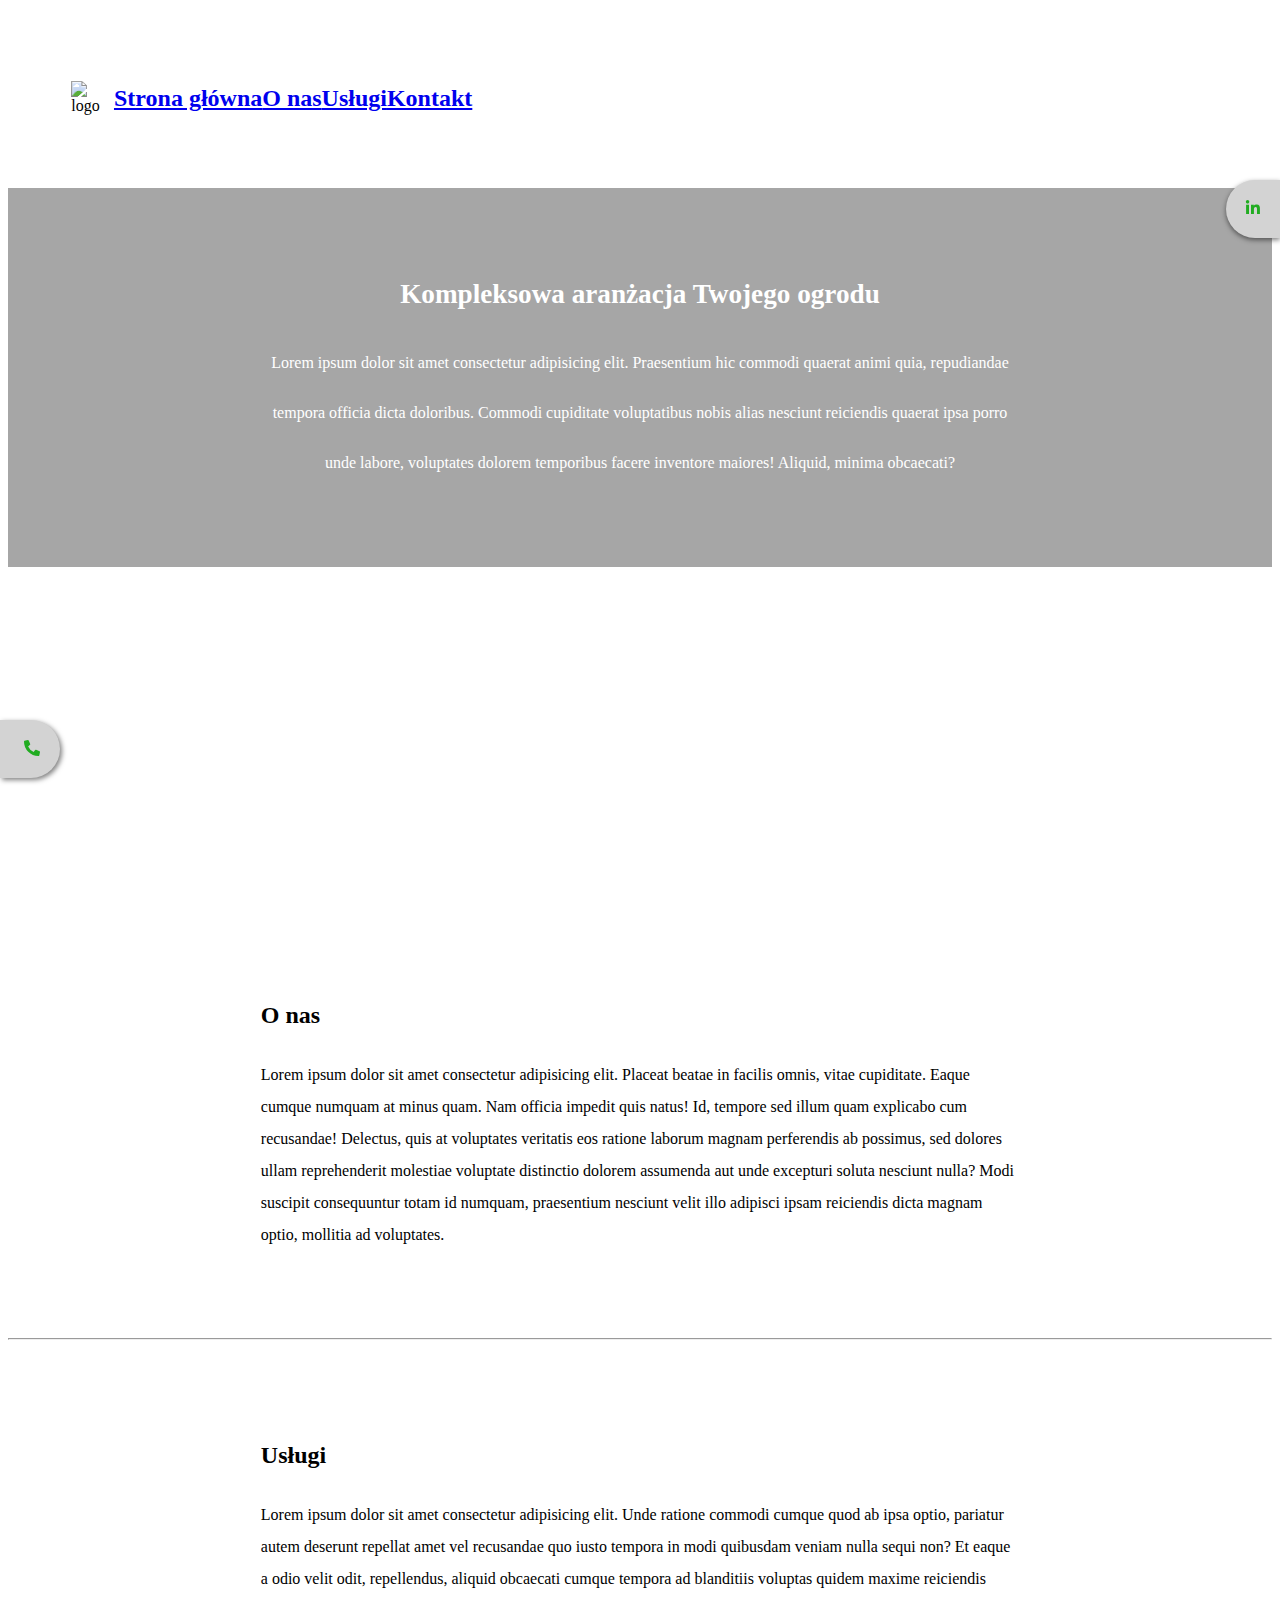
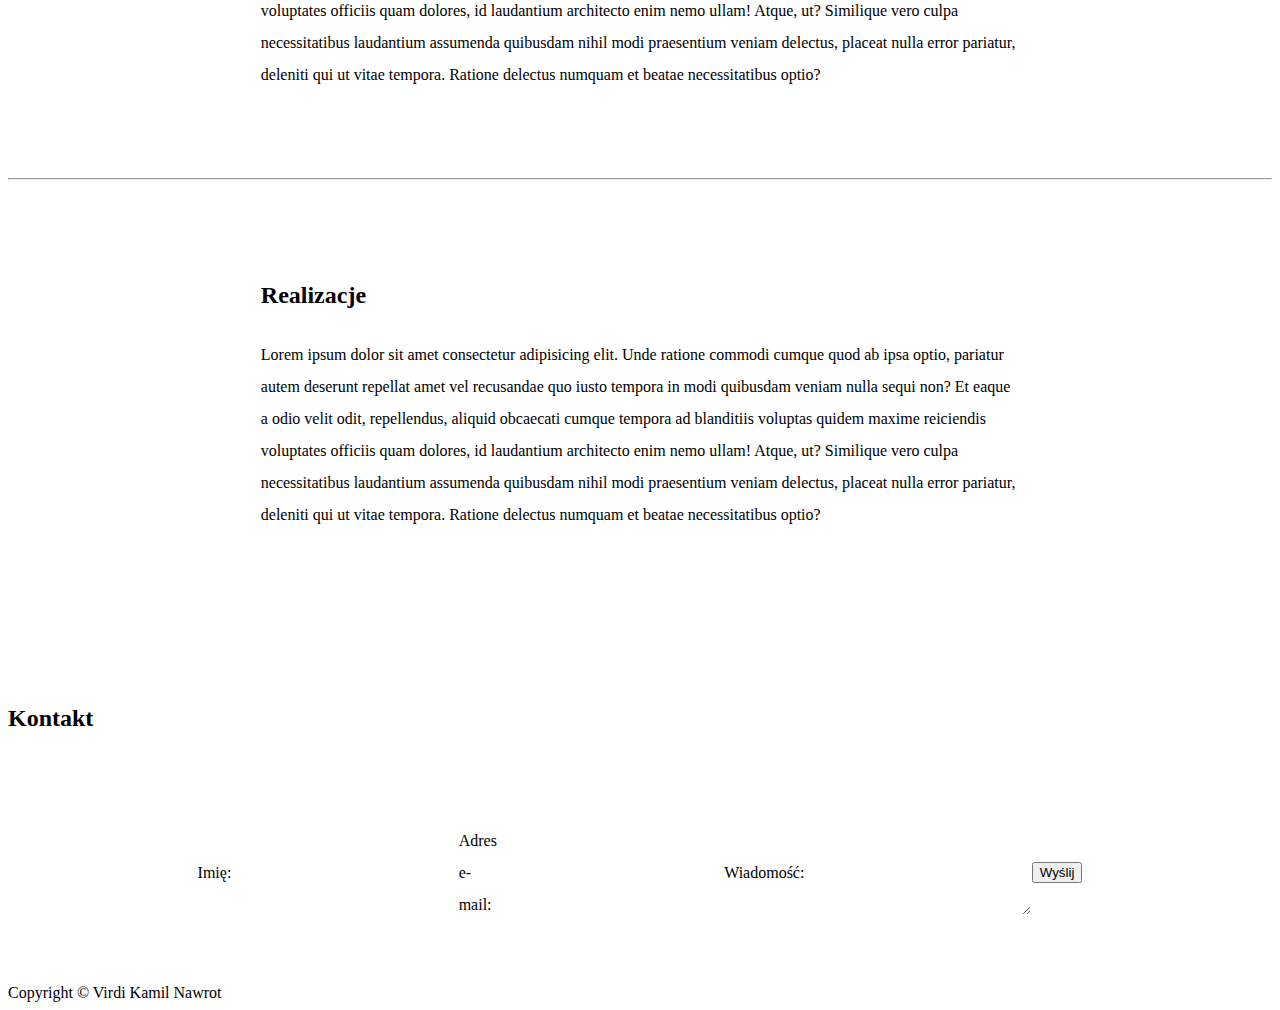
==== ogrody-kamyk-dark/index.html @ e6b31b4a "save before add video bg" ====
<!DOCTYPE html>
<html lang="pl">

<head>
    <meta charset="UTF-8">
    <meta http-equiv="X-UA-Compatible" content="IE=edge">
    <meta name="viewport" content="width=device-width, initial-scale=1.0">
    <title>Virdi - Pięlęgnacja ogrodów</title>
    <link rel="icon" type="image/png" href="../img/logo.png" />
    <link rel="stylesheet" href="css/media-queries.css">
    <link rel="stylesheet" href="css/style.css">
    <!-- font awesome -->
    <link rel="stylesheet" href="https://use.fontawesome.com/releases/v5.0.7/css/all.css">
    <script src="https://kit.fontawesome.com/d460caf781.js" crossorigin="anonymous"></script>
    <!--google fonts-->
    <link rel="preconnect" href="https://fonts.gstatic.com">
    <link
        href="https://fonts.googleapis.com/css2?family=Open+Sans+Condensed:wght@300&family=Quicksand:wght@300&display=swap"
        rel="stylesheet">
</head>

<body>
    <div class='fixed'>
        <span>602 000 000</span>
        <i class="fas fa-phone-alt"></i>
    </div>

    <div class='fixed-2'>
        <i class="fab fa-linkedin-in"></i>
        <div class="profile">
            <img src='img/kamyk.jpg' alt='zdjęcie profilowe' />
            <a href='https://www.linkedin.com/in/kamil-nawrot-2b527a208'>Kamil Nawrot</a>
            <p>Lorem ipsum dolor sit amet consectetur, adipisicing elit. Illo, molestias doloremque deleniti
                reprehenderit iste aut. Rerum commodi quidem atque quibusdam.</p>
        </div>
    </div>

    <div class='header-container'>
        <!-- <video autoplay muted loop id="myVideo">
            <source src="video/bg-mov.mov" type="video/mp4">
        </video> -->

        <nav class='main-nav'>
            <div class='main-nav-holder'>
                <img class='logo' src='./img/logo.png' alt='logo'>

                <div class='mobile-hamburger'>
                    <i class='fas fa-bars'></i>
                </div>

                <div class='mobile-holder'>
                    <div class='mobile-items'>
                        <a href='#'>Strona główna</a>
                        <a href='#about'>O nas</a>
                        <a href='#services'>Usługi</a>
                        <a href='#contact'>Kontakt</a>
                    </div>
                </div>
            </div>
        </nav>
        <header>
            <img id='slider' src='./img/header-img1.jpeg' />
            <div class='welcome-message'>
                <img class='logo-in-startup' src='./img/logo.png' alt='logo'>
                <div class='container'>
                    <div class='box'>
                        <h1 class='h1-mobile'>Przywróć zieleń w swoim ogrodzie</h1>

                        <div class="btn btn-one">
                            <h1>Kompleksowa aranżacja Twojego ogrodu</h1>
                            <!-- <span>SPRAWDŹ NASZĄ OFERTĘ</span> -->
                            <p>Lorem ipsum dolor sit amet consectetur adipisicing elit. Praesentium hic commodi quaerat
                                animi quia, repudiandae tempora officia dicta doloribus. Commodi cupiditate voluptatibus
                                nobis alias nesciunt reiciendis quaerat ipsa porro unde labore, voluptates dolorem
                                temporibus facere inventore maiores! Aliquid, minima obcaecati?</p>
                        </div>
                    </div>
                </div>
            </div>

            <div class="wrapper">
                <div class="triangle-down">
                    <div></div>
                </div>
            </div>
        </header>
    </div>

    <section id='about'>
        <h2>O nas</h2>
        <p>Lorem ipsum dolor sit amet consectetur adipisicing elit. Placeat beatae in facilis omnis, vitae cupiditate.
            Eaque cumque numquam at minus quam. Nam officia impedit quis natus! Id, tempore sed illum quam explicabo cum
            recusandae! Delectus, quis at voluptates veritatis eos ratione laborum magnam perferendis ab possimus, sed
            dolores ullam reprehenderit molestiae voluptate distinctio dolorem assumenda aut unde excepturi soluta
            nesciunt nulla? Modi suscipit consequuntur totam id numquam, praesentium nesciunt velit illo adipisci ipsam
            reiciendis dicta magnam optio, mollitia ad voluptates.
        </p>
    </section>
    <hr>
    <section id='services'>
        <h2>Usługi</h2>
        <p>Lorem ipsum dolor sit amet consectetur adipisicing elit. Unde ratione commodi cumque quod ab ipsa optio,
            pariatur autem deserunt repellat amet vel recusandae quo iusto tempora in modi quibusdam veniam nulla sequi
            non? Et eaque a odio velit odit, repellendus, aliquid obcaecati cumque tempora ad blanditiis voluptas quidem
            maxime reiciendis voluptates officiis quam dolores, id laudantium architecto enim nemo ullam! Atque, ut?
            Similique vero culpa necessitatibus laudantium assumenda quibusdam nihil modi praesentium veniam delectus,
            placeat nulla error pariatur, deleniti qui ut vitae tempora. Ratione delectus numquam et beatae
            necessitatibus optio?</p>
    </section>
    <hr>
    <section id='projects'>
        <h2>Realizacje</h2>
        <p>Lorem ipsum dolor sit amet consectetur adipisicing elit. Unde ratione commodi cumque quod ab ipsa optio,
            pariatur autem deserunt repellat amet vel recusandae quo iusto tempora in modi quibusdam veniam nulla sequi
            non? Et eaque a odio velit odit, repellendus, aliquid obcaecati cumque tempora ad blanditiis voluptas quidem
            maxime reiciendis voluptates officiis quam dolores, id laudantium architecto enim nemo ullam! Atque, ut?
            Similique vero culpa necessitatibus laudantium assumenda quibusdam nihil modi praesentium veniam delectus,
            placeat nulla error pariatur, deleniti qui ut vitae tempora. Ratione delectus numquam et beatae
            necessitatibus optio?</p>
    </section>

    <section id='contact'>
        <div class="wrapper">
            <div class="triangle-down">
                <div></div>
            </div>
        </div>

        <h2>Kontakt</h2>

        <div class='contact-form'>
            <form id='contact-form' action="https://formspree.io/f/xleaejbe" method="POST">
                <label for='name'>Imię:</label>
                <input type='text' id='name' name='name' required />
                <label for='mail'>Adres e-mail:</label>
                <input type='text' id='mail' name='_replyto' pattern="[a-z0-9._%+-]+@[a-z0-9.-]+\.[a-z]{2,}$"
                    required />
                <label for='message'>Wiadomość:</label>
                <textarea id='message' name='message' rows='5' cols='20' required></textarea>
                <input id='submit-button' type='submit' value='Wyślij' />
            </form>
        </div>
    </section>
    <footer>
        <span>Copyright &#169; Virdi Kamil Nawrot</span>
    </footer>
    <script src="js/script.js"></script>
</body>

</html>
---- ogrody-kamyk-dark/css/media-queries.css ----
@media only screen and (min-width: 768px) {

    body .fixed, body .fixed-2 {
        display: block;
        position: fixed;
        background-color: lightgray;
        z-index: 999;
        padding: 20px;
    }

    .fixed {
        left: 0;
        top: 80%;
        border-radius: 0 30px 30px 0;
        box-shadow: 2px 2px 5px rgba(0, 0, 0, 0.5);
    }

    .fixed-2 {
        right: 0;
        top: 20%;
        border-radius: 30px 0px 0 30px;
        box-shadow: 0 2px 5px 0 rgba(0, 0, 0, 0.5);
    }

    .fixed span {
        font-size: 0;
        font-weight: bold;
        transition: .3s all ease;
    }

    .fixed-2 .profile {
        width: 0;
        height: 0;
        transform: scale(0);
        transition: .3s all ease;
        visibility: hidden;
    }

    .fixed-2 .profile img {
        width: 0;
    }

    .fixed i, .fixed-2 i {
        transition: .3s all ease;
        color: rgb(33, 172, 33);
    }

    .fixed:hover span {
        font-size: 1em;
    }

    .fixed-2:hover {
        border-radius: 0;
        background-color: #fff;
    }

    .fixed-2:hover .profile {
        width: 250px;
        height: 400px;
        display: flex;
        flex-direction: column;
        align-items: center;
        transform: scale(1);
        visibility: visible;
    }

    .fixed-2:hover .profile img {
        width: 250px;
    }

    .fixed:hover i, .fixed-2:hover i {
        font-size: 0;
    }

    .fixed-2:hover .profile a {
        text-decoration: none;
        text-transform: uppercase;
        text-align: center;
        color: black;
        font-weight: bold;
    }

    .main-nav {
        height: 20vh;
    }

    .main-nav-holder {
        height: 100%;
        padding: 0 5%;
        display: flex;
        justify-content: space-evenly;
        align-items: center;
        flex-direction: row;
        flex-wrap: nowrap;
        background-color: rgba(255,255,255,0.8);
    }

    .main-nav .main-nav-holder .logo {
        animation-name: heartBeat;
        animation-delay: 1s;
        animation-duration: 4s;
        /* animation-iteration-count: infinite; */
        animation-timing-function: ease-in-out;
    }

    .mobile-hamburger {
        display: none;
    }

    .main-nav .mobile-holder {
        display: flex;
        height: auto;
        width: 100%;
    }

    .main-nav .mobile-holder .mobile-items {
        display: flex;
        width: 100%;
        font-weight: bolder;
        font-size: 1.5em;
    }

    .main-nav .mobile-holder .mobile-items a:hover {
        transform: scale(1.1);
        color: black;
        transition: .2s all ease;
    }

    .header-container {
        background-image: url('../img/bg-header.jpg');
        background-size: cover;
        background-attachment: fixed;
        position: relative;
    }

    #myVideo {
        position: absolute;
        top: 0;
        z-index: -1;
    }

    .header-container header {
        position: unset;
        align-items: center;
        justify-content: flex-start;
        height: 80vh;
    }

    .header-container header #slider {
        height: 100%;
        display: none;
    }

    .header-container header .welcome-message {
        position: unset;
        opacity: 1;
        background-color: transparent;
        animation: none;
        background-color: rgba(0,0,0,.35);
    }

    .header-container header .welcome-message .container {
        padding: 5% 20%;
    }

    .header-container header .welcome-message .container .box {
        display: flex;
        flex-direction: column;
        justify-content: space-evenly;
        align-items: center;
    }

    .header-container header .welcome-message .welcome-text {
        display: block;
    }
/* BUTTON */
    .header-container header .welcome-message .btn {
        display: block;
        line-height: 50px;
        text-align: center;
        cursor: pointer;
    }

    .btn-one {
        color: #FFF;
        transition: all 0.3s;
        position: relative;
      }
      .btn-one h1 {
        transition: all 0.3s;
        font-size: 1.7em;
      }
      .btn-one::before {
        content: '';
        position: absolute;
        bottom: 0;
        left: 0;
        width: 100%;
        height: 100%;
        z-index: 1;
        opacity: 0;
        transition: all 0.3s;
        border-top-width: 1px;
        border-bottom-width: 1px;
        border-top-style: solid;
        border-bottom-style: solid;
        border-top-color: rgba(255,255,255,0.5);
        border-bottom-color: rgba(255,255,255,0.5);
        transform: scale(0.1, 1);
      }
      .btn-one:hover h1 {
        letter-spacing: 2px;
      }
      .btn-one:hover::before {
        opacity: 1; 
        transform: scale(1, 1); 
      }
      .btn-one::after {
        content: '';
        position: absolute;
        bottom: 0;
        left: 0;
        width: 100%;
        height: 100%;
        z-index: 1;
        transition: all 0.3s;
        /* background-color: rgba(255,255,255,0.1); */
      }
      .btn-one:hover::after {
        opacity: 0; 
        transform: scale(0.1, 1);
      }
      
 /* BUTON */

    .header-container header .welcome-message .logo-in-startup {
        display: none;
    }

    .header-container header .welcome-message .h1-mobile {
        display: none;
        font-size: 3.5em;
        animation-name: pulse;
        animation-duration: 2s;
    }

    .header-container header .wrapper {
        display: block;
        position: absolute;
        bottom: 0;
        width: 100%;
    }

    .header-container header .wrapper .triangle-down div {
        border-left: 1000px solid transparent; 
        border-right: 1000px solid white; 
        border-top: 100px solid transparent; 
    }

    body section {
        padding: 5% 20%;
        line-height: 2;
    }

    #contact {
        padding: 0;
        background-image: url('../img/contact-bg2.jpg');
        background-size: cover;
        background-attachment: fixed;
    }

    #contact .wrapper {
        display: block;
    }

    #contact .triangle-down div {
        border-left: 1000px solid transparent; 
        border-right: 1000px solid white; 
        border-top: 100px solid white; 
    }

    #contact .contact-form {
        padding: 5% 15%;
    }

    #contact .contact-form #contact-form {
        width: 100%;
        display: flex;
        justify-content: center;
        align-items: center;
    }

    #contact .contact-form input[type=text], #contact .contact-form textarea {
        width: 80%;
        border-radius: 15px;
        background-color: rgba(255,255,255,.7);
        border: 1px solid white;
        padding: 5px 15px;
    }

    #contact .contact-form input[type=text]:focus, #contact .contact-form textarea:focus {
        width: 100%;
        transition: ease width .4s;
    }

    #contact .contact-form input:focus, #contact .contact-form textarea {
        outline: none;
    }

    #contact .contact-form input[type=submit]:hover {
        background-color: rgba(255,255,255,.2);
    }

    .triangle-down {
        box-sizing: content-box;
        width: 50%; 
        height: 0;
        padding-left:50%;
        padding-top: 5%; 
        overflow: hidden;
    }
    .triangle-down div {
        width: 0;
        height: 0;
        margin-left:-1000px; 
        margin-top:-100px;
    }
}

@keyframes heartBeat {
    0% {
      transform: scale(1);
    }
  
    14% {
      transform: scale(1.2);
    }
  
    28% {
      transform: scale(1);
    }
  
    42% {
      transform: scale(1.2);
    }
  
    70% {
      transform: scale(1);
    }
  }

  @keyframes pulse {
      0% {
          transform: scale(1.4) translateY(+300%);
      }
      50% {
          transform: scale(1) translateY(+300%);
      }
      100% {

      }
  }

  @keyframes gettingSkinny {
      0% {
          width: 100%;
        }
      80% {
          width: 100%;

        }
      100% {
          width: 60%;
        }
  }
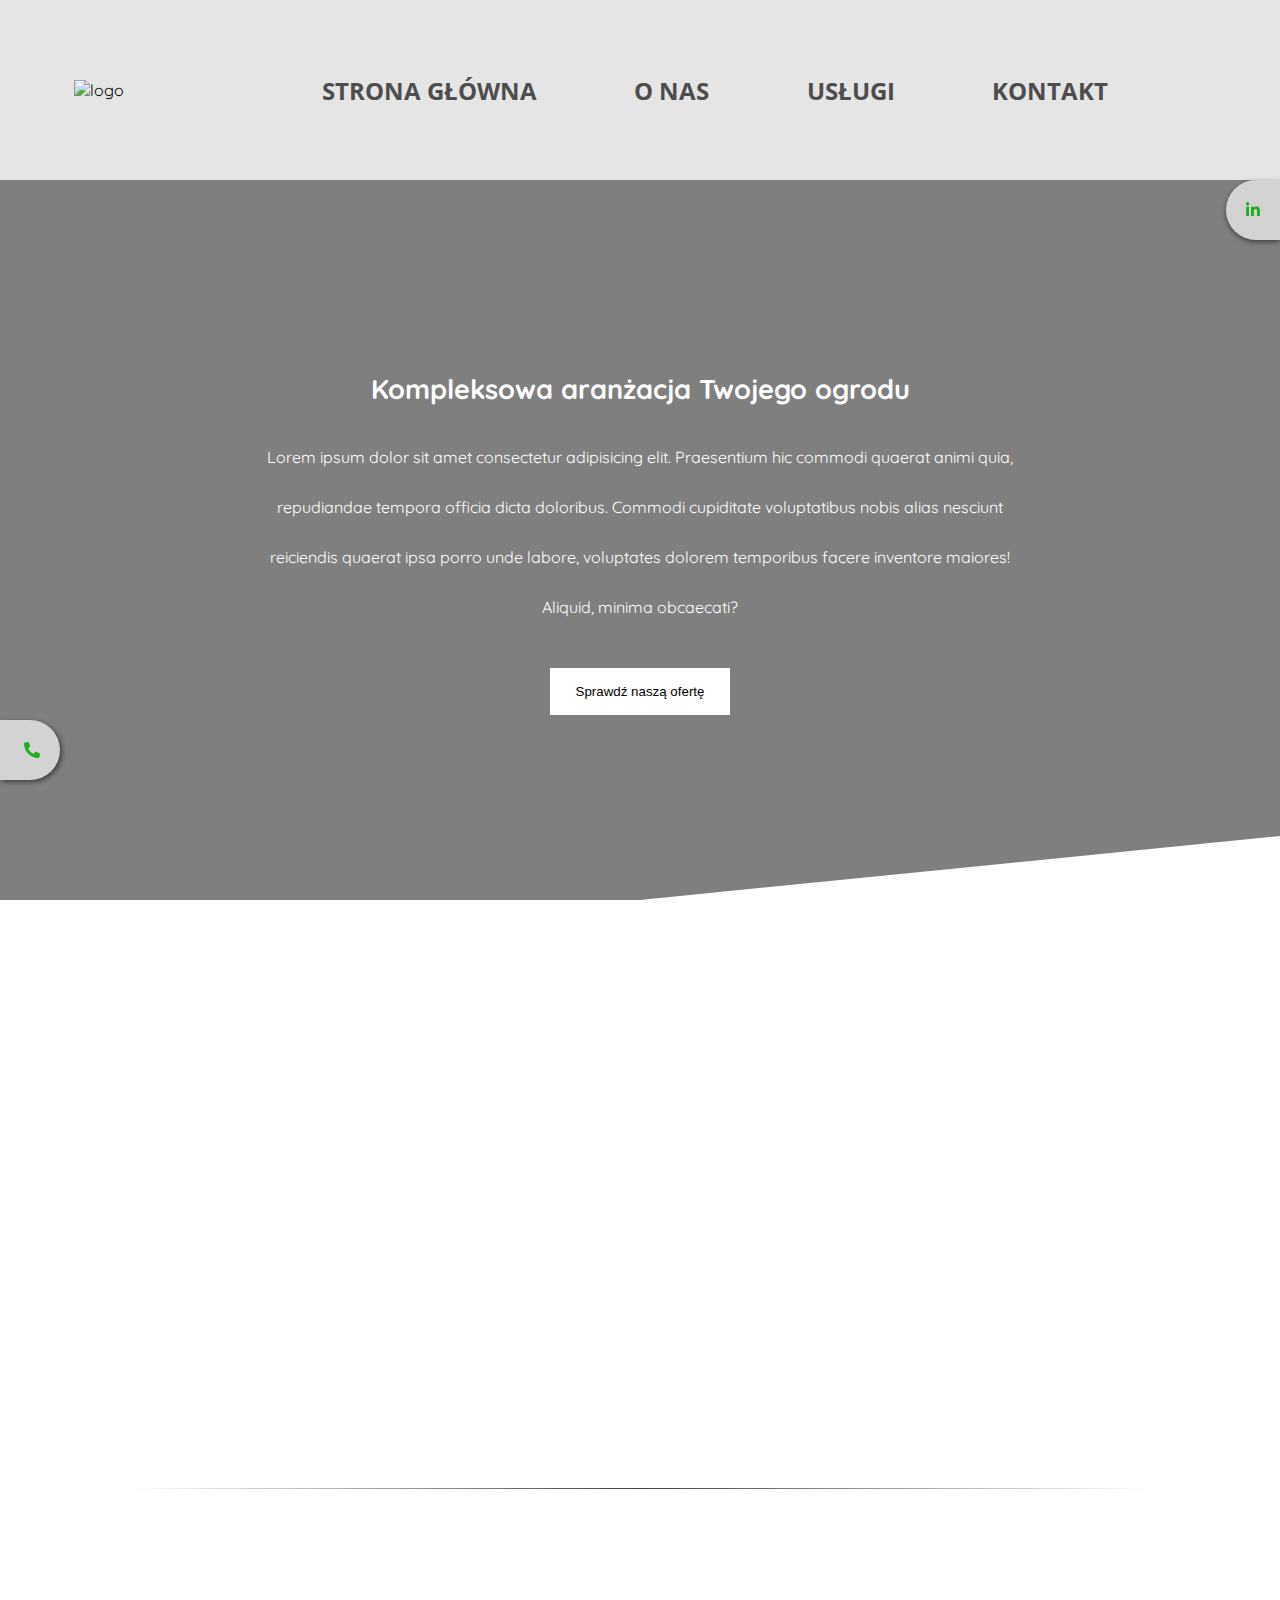
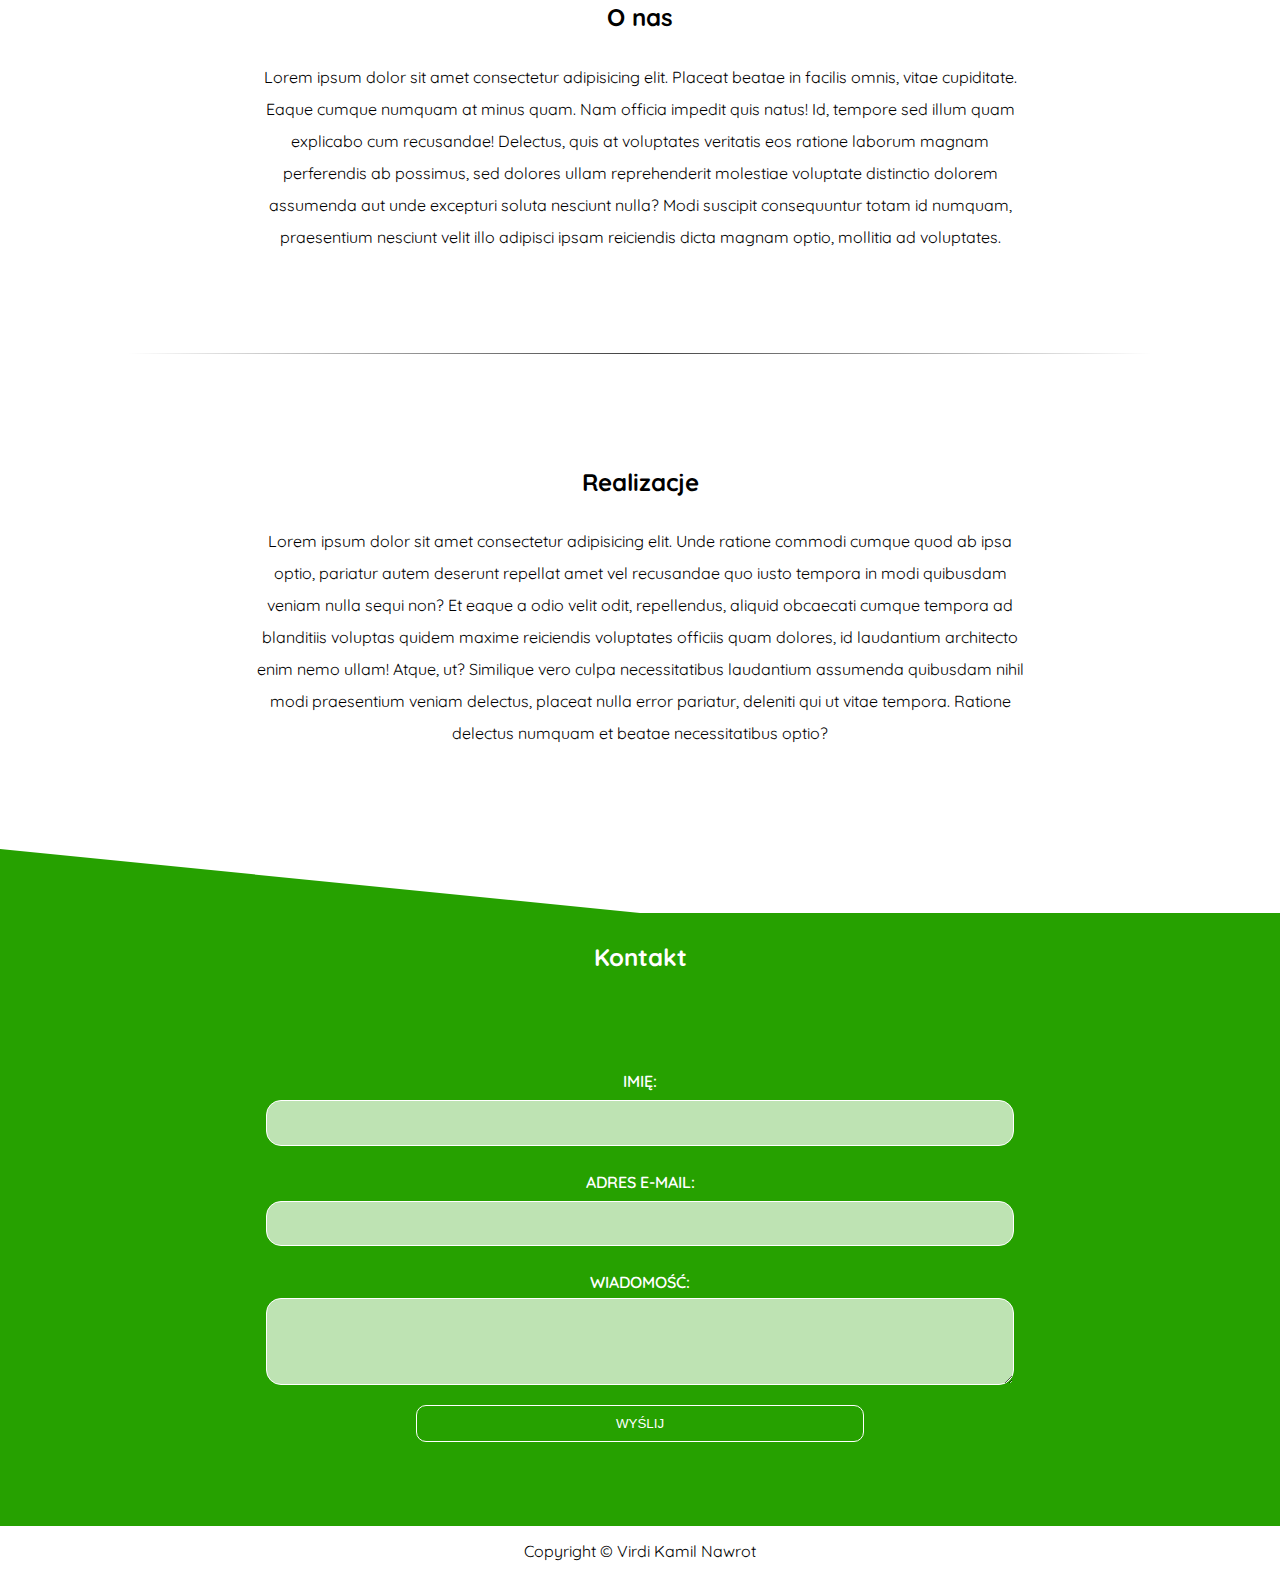
==== commit 60137fc5: "in progress" ====
--- a/ogrody-kamyk-dark/index.html
+++ b/ogrody-kamyk-dark/index.html
@@ -36,10 +36,10 @@
     </div>
 
     <div class='header-container'>
-        <!-- <video autoplay muted loop id="myVideo">
+        <video autoplay muted loop id="myVideo">
             <source src="video/bg-mov.mov" type="video/mp4">
-        </video> -->
-
+        </video>
+        
         <nav class='main-nav'>
             <div class='main-nav-holder'>
                 <img class='logo' src='./img/logo.png' alt='logo'>
@@ -68,11 +68,11 @@
 
                         <div class="btn btn-one">
                             <h1>Kompleksowa aranżacja Twojego ogrodu</h1>
-                            <!-- <span>SPRAWDŹ NASZĄ OFERTĘ</span> -->
                             <p>Lorem ipsum dolor sit amet consectetur adipisicing elit. Praesentium hic commodi quaerat
                                 animi quia, repudiandae tempora officia dicta doloribus. Commodi cupiditate voluptatibus
                                 nobis alias nesciunt reiciendis quaerat ipsa porro unde labore, voluptates dolorem
                                 temporibus facere inventore maiores! Aliquid, minima obcaecati?</p>
+                                <button id='check-offer-btn'>Sprawdź naszą ofertę</button>
                         </div>
                     </div>
                 </div>
@@ -86,6 +86,33 @@
         </header>
     </div>
 
+    <section id='services'>
+        <div class='services-card-row'>
+            <img class="service-img" src='img/service-1.png'/>
+            <div class='card-text'>
+                <h2>Zakładanie trawników</h2>
+                <p>Lorem ipsum dolor sit amet consectetur adipisicing elit. Harum aliquid corporis aspernatur eligendi ullam accusamus.</p>
+            </div>
+        </div>
+
+        <div class='services-card-row'>
+            <img class="service-img" src='img/service-2.png'/>
+            <div class='card-text'>
+                <h2>Pielęgnacja ogrodów</h2>
+                <p>Lorem ipsum dolor sit amet consectetur adipisicing elit. Harum aliquid corporis aspernatur eligendi ullam accusamus.</p>
+            </div>
+        </div>
+
+        <div class='services-card-row'>
+            <img class="service-img" src='img/service-3.png'/>
+            <div class='card-text'>
+                <h2>Realizacja projektów</h2>
+                <p>Lorem ipsum dolor sit amet consectetur adipisicing elit. Harum aliquid corporis aspernatur eligendi ullam accusamus.</p>
+            </div>
+        </div>
+
+    </section>
+    <hr>
     <section id='about'>
         <h2>O nas</h2>
         <p>Lorem ipsum dolor sit amet consectetur adipisicing elit. Placeat beatae in facilis omnis, vitae cupiditate.
@@ -95,17 +122,6 @@
             nesciunt nulla? Modi suscipit consequuntur totam id numquam, praesentium nesciunt velit illo adipisci ipsam
             reiciendis dicta magnam optio, mollitia ad voluptates.
         </p>
-    </section>
-    <hr>
-    <section id='services'>
-        <h2>Usługi</h2>
-        <p>Lorem ipsum dolor sit amet consectetur adipisicing elit. Unde ratione commodi cumque quod ab ipsa optio,
-            pariatur autem deserunt repellat amet vel recusandae quo iusto tempora in modi quibusdam veniam nulla sequi
-            non? Et eaque a odio velit odit, repellendus, aliquid obcaecati cumque tempora ad blanditiis voluptas quidem
-            maxime reiciendis voluptates officiis quam dolores, id laudantium architecto enim nemo ullam! Atque, ut?
-            Similique vero culpa necessitatibus laudantium assumenda quibusdam nihil modi praesentium veniam delectus,
-            placeat nulla error pariatur, deleniti qui ut vitae tempora. Ratione delectus numquam et beatae
-            necessitatibus optio?</p>
     </section>
     <hr>
     <section id='projects'>
--- a/ogrody-kamyk-dark/css/media-queries.css
+++ b/ogrody-kamyk-dark/css/media-queries.css
@@ -80,8 +80,15 @@
         font-weight: bold;
     }
 
+    .header-container {
+        position: relative;
+        background-color: rgba(0, 0, 0, 0.5);
+    }
+
     .main-nav {
         height: 20vh;
+        animation-name: slideInDown;
+        animation-duration: 1s;
     }
 
     .main-nav-holder {
@@ -96,10 +103,8 @@
     }
 
     .main-nav .main-nav-holder .logo {
-        animation-name: heartBeat;
-        animation-delay: 1s;
-        animation-duration: 4s;
-        /* animation-iteration-count: infinite; */
+        animation-name: fadeIn;
+        animation-duration: 2s;
         animation-timing-function: ease-in-out;
     }
 
@@ -126,16 +131,13 @@
         transition: .2s all ease;
     }
 
-    .header-container {
-        background-image: url('../img/bg-header.jpg');
-        background-size: cover;
-        background-attachment: fixed;
-        position: relative;
-    }
-
-    #myVideo {
+    .header-container #myVideo {
+        display: block;
         position: absolute;
         top: 0;
+        width: 100%;
+        object-fit: cover;
+        height: 100%;
         z-index: -1;
     }
 
@@ -156,7 +158,7 @@
         opacity: 1;
         background-color: transparent;
         animation: none;
-        background-color: rgba(0,0,0,.35);
+        /* background-color: rgba(0,0,0,.5); */
     }
 
     .header-container header .welcome-message .container {
@@ -224,14 +226,22 @@
         height: 100%;
         z-index: 1;
         transition: all 0.3s;
-        /* background-color: rgba(255,255,255,0.1); */
-      }
+      }
+
       .btn-one:hover::after {
         opacity: 0; 
         transform: scale(0.1, 1);
       }
       
  /* BUTON */
+
+    #check-offer-btn {
+        background-color: #fff;
+        padding: 15px 25px;
+        border: 1px solid white;
+        border-radius: 0;
+        margin: 20px 0;
+    }
 
     .header-container header .welcome-message .logo-in-startup {
         display: none;
@@ -260,6 +270,28 @@
     body section {
         padding: 5% 20%;
         line-height: 2;
+    }
+
+    #services {
+        padding: 5%;
+        display: flex;
+        flex-direction: row;
+        flex-wrap: nowrap;
+    }
+
+    #services .services-card-row {
+        width: 33%;
+        visibility: hidden;
+    }
+
+    #services .services-card-row .card-text {
+        padding: 10px;
+    }
+
+    #services .animateCard {
+        animation-name: fadeInUp;
+        animation-duration: .5s;
+        visibility: visible;
     }
 
     #contact {
@@ -361,15 +393,34 @@
       }
   }
 
-  @keyframes gettingSkinny {
-      0% {
-          width: 100%;
-        }
-      80% {
-          width: 100%;
-
-        }
-      100% {
-          width: 60%;
-        }
+  @keyframes fadeIn {
+    0% {opacity: 0;}
+    100% {opacity: 1;}
+}
+
+@keyframes slideInDown {
+    from {
+      -webkit-transform: translate3d(0, -100%, 0);
+      transform: translate3d(0, -100%, 0);
+      visibility: visible;
+    }
+  
+    to {
+      -webkit-transform: translate3d(0, 0, 0);
+      transform: translate3d(0, 0, 0);
+    }
+  }
+
+  @keyframes fadeInUp {
+    from {
+      opacity: 0;
+      -webkit-transform: translate3d(0, 100%, 0);
+      transform: translate3d(0, 100%, 0);
+    }
+  
+    to {
+      opacity: 1;
+      -webkit-transform: translate3d(0, 0, 0);
+      transform: translate3d(0, 0, 0);
+    }
   }--- a/ogrody-kamyk-dark/css/style.css
+++ b/ogrody-kamyk-dark/css/style.css
@@ -0,0 +1,223 @@
+html {
+    scroll-behavior: smooth;
+}
+
+body {
+    box-sizing: border-box;
+    margin: 0;
+    font-family: 'Quicksand', sans-serif;
+}
+
+.fixed, .fixed-2 {
+    display: none;
+}
+
+#myVideo {
+    display: none;
+}
+
+.main-nav-holder {
+    position: relative;
+}
+
+.main-nav-holder .logo {
+    width: 150px;
+    margin: 0 10px;
+    animation-name: fadeInLater;
+    animation-duration: 3s;
+    animation-timing-function: ease-in-out;
+}
+
+.mobile-hamburger {
+    position: absolute;
+    top: 50%;
+    right: 20px;
+    padding: 5px 10px;
+    color: lightgray;
+    border: 1px solid lightgray;
+    border-radius: 5%;
+    transform: translateY(-50%);
+    cursor: pointer;
+}
+
+.mobile-hamburger i {
+    font-size: 3em;
+}
+
+.mobile-holder {
+    height: 0;
+    transition: all .5s ease;
+}
+
+.mobile-holder .mobile-items {
+    display: none;
+    justify-content: space-evenly;
+    padding: 10px;
+}
+
+.mobile-holder .mobile-items a {
+    text-decoration: none;
+    text-transform: uppercase;
+    color:rgb(77, 77, 77);
+    font-family: 'Open Sans Condensed', sans-serif;
+}
+
+.visible {
+    height: 50px;
+}
+
+header {
+    position: relative;
+    height: 40vh;
+    display: flex;
+    flex-direction: column;
+    justify-content: center;
+    text-align: center;
+}
+
+header .welcome-message {
+    position: absolute;
+    top: 0;
+    opacity: 0;
+    display: flex;
+    flex-direction: column;
+    align-items: center;
+    justify-content: center;
+    height: 100%;
+    width: 100%;
+    background-color: white;
+    animation-name: startupHideAnimation;
+    animation-duration: 3s;
+    animation-timing-function: ease-in-out;
+}
+
+header .welcome-message .logo-in-startup {
+    animation-name: bounceOut;
+    animation-duration: 1.2s;
+    animation-delay: 1.8s;
+}
+
+header .welcome-message .btn, header .welcome-message .welcome-text {
+    display: none;
+}
+
+#slider {
+    width: 100%;
+    height: 99%;
+    opacity: 1;
+    transition: opacity .5s;
+}
+
+#slider.fadeOut {
+    opacity: .1;
+}
+
+hr {
+    border: 0;
+    height: 1px;
+    width: 60%;
+    background-image: linear-gradient(to right, rgba(0, 0, 0, 0), rgba(0, 0, 0, 0.75), rgba(0, 0, 0, 0));
+}
+
+section {
+    padding: 20px 50px;
+    margin: 20px 0;
+}
+
+.services-card-row {
+    display: flex;
+    flex-direction: column;
+    align-items: center;
+}
+
+#contact {
+    background-color: rgb(38, 161, 0);
+    color: white;
+    margin-bottom: 0;
+}
+
+#contact-form {
+    display: flex;
+    flex-direction: column;
+    text-transform: uppercase;
+    font-family: 'Quicksand', sans-serif;
+    font-weight: 600;
+}
+
+#contact-form input[type=text] {
+    line-height: 2.5;
+    margin-bottom: 20px;
+    margin-top: 3px;
+}
+
+#submit-button {
+    width: 50%;
+    padding: 10px 0;
+    background-color: transparent;
+    border: 1px solid white;
+    border-radius: 10px;
+    text-transform: uppercase;
+    color: white;
+    margin: 20px auto;
+}
+
+h1 {
+    font-size: 1.7em;
+}
+
+h1, h2, p {
+    text-align: center; 
+}
+
+hr {
+    border: 0;
+    height: 1px;
+    width: 80%;
+    background-image: linear-gradient(to right, rgba(0, 0, 0, 0), rgba(0, 0, 0, 0.75), rgba(0, 0, 0, 0));
+}
+
+#submit-button {
+    outline: none;
+    cursor: pointer;
+}
+
+footer {
+    padding: 15px 0;
+    text-align: center;
+}
+
+.wrapper {
+    display: none;
+}
+
+@keyframes startupHideAnimation {
+0% {opacity: 1;}
+70% {opacity: 1;}
+100% {opacity: 0;}
+}
+
+@keyframes fadeInLater {
+    0% {opacity: 0;}
+    80% {opacity: 0;}
+    100% {opacity: 1;}
+}
+
+@keyframes bounceOut {
+    20% {
+      -webkit-transform: scale3d(0.9, 0.9, 0.9);
+      transform: scale3d(0.9, 0.9, 0.9);
+    }
+  
+    50%,
+    55% {
+      opacity: 1;
+      -webkit-transform: scale3d(1.1, 1.1, 1.1);
+      transform: scale3d(1.1, 1.1, 1.1);
+    }
+  
+    to {
+      opacity: 0;
+      -webkit-transform: scale3d(0.3, 0.3, 0.3);
+      transform: scale3d(0.3, 0.3, 0.3);
+    }
+  }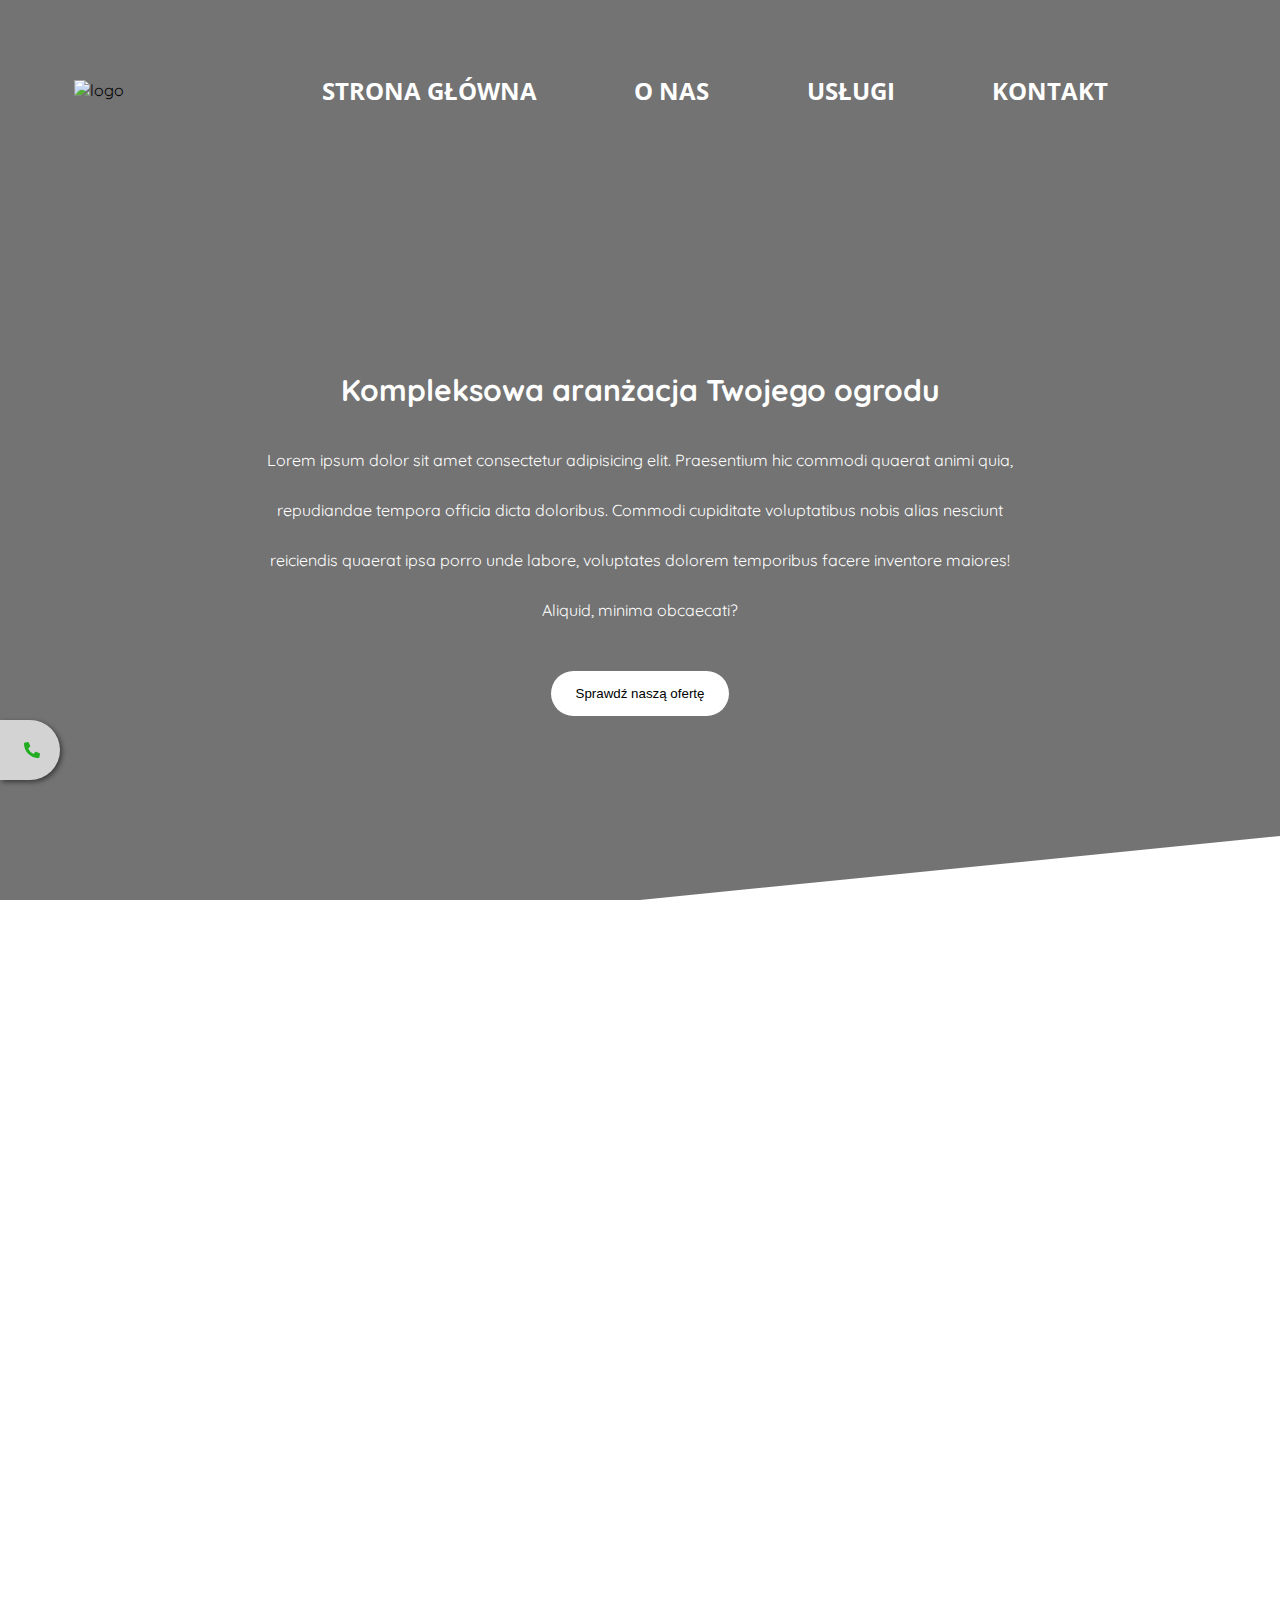
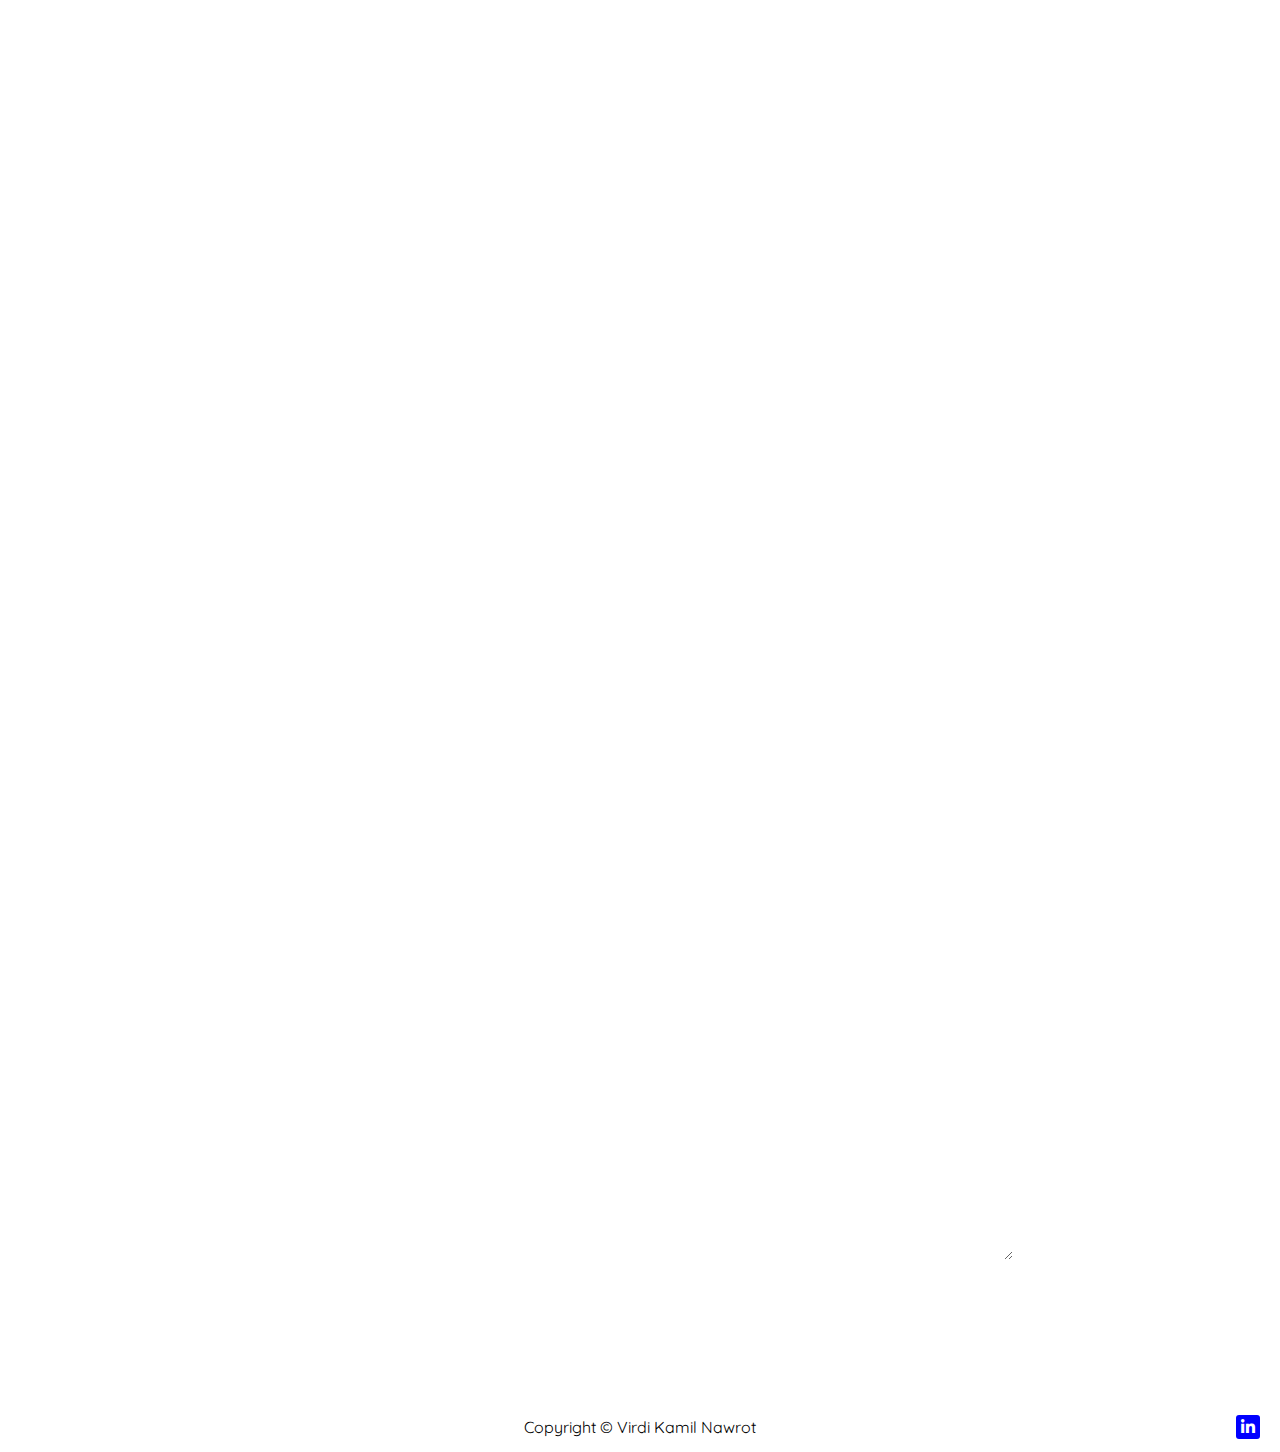
==== commit f3e1aac5: "ogrody-kamyk-dark in progress" ====
--- a/ogrody-kamyk-dark/index.html
+++ b/ogrody-kamyk-dark/index.html
@@ -15,7 +15,7 @@
     <!--google fonts-->
     <link rel="preconnect" href="https://fonts.gstatic.com">
     <link
-        href="https://fonts.googleapis.com/css2?family=Open+Sans+Condensed:wght@300&family=Quicksand:wght@300&display=swap"
+        href="https://fonts.googleapis.com/css2?family=Open+Sans+Condensed:wght@300&family=Quicksand:wght@300;600&display=swap"
         rel="stylesheet">
 </head>
 
@@ -25,24 +25,14 @@
         <i class="fas fa-phone-alt"></i>
     </div>
 
-    <div class='fixed-2'>
-        <i class="fab fa-linkedin-in"></i>
-        <div class="profile">
-            <img src='img/kamyk.jpg' alt='zdjęcie profilowe' />
-            <a href='https://www.linkedin.com/in/kamil-nawrot-2b527a208'>Kamil Nawrot</a>
-            <p>Lorem ipsum dolor sit amet consectetur, adipisicing elit. Illo, molestias doloremque deleniti
-                reprehenderit iste aut. Rerum commodi quidem atque quibusdam.</p>
-        </div>
-    </div>
-
     <div class='header-container'>
         <video autoplay muted loop id="myVideo">
             <source src="video/bg-mov.mov" type="video/mp4">
         </video>
-        
+
         <nav class='main-nav'>
             <div class='main-nav-holder'>
-                <img class='logo' src='./img/logo.png' alt='logo'>
+                <img class='logo' src='./img/logo-mobile.png' alt='logo'>
 
                 <div class='mobile-hamburger'>
                     <i class='fas fa-bars'></i>
@@ -61,7 +51,7 @@
         <header>
             <img id='slider' src='./img/header-img1.jpeg' />
             <div class='welcome-message'>
-                <img class='logo-in-startup' src='./img/logo.png' alt='logo'>
+                <img class='logo-in-startup' src='./img/logo-mobile.png' alt='logo'>
                 <div class='container'>
                     <div class='box'>
                         <h1 class='h1-mobile'>Przywróć zieleń w swoim ogrodzie</h1>
@@ -72,7 +62,7 @@
                                 animi quia, repudiandae tempora officia dicta doloribus. Commodi cupiditate voluptatibus
                                 nobis alias nesciunt reiciendis quaerat ipsa porro unde labore, voluptates dolorem
                                 temporibus facere inventore maiores! Aliquid, minima obcaecati?</p>
-                                <button id='check-offer-btn'>Sprawdź naszą ofertę</button>
+                            <button id='check-offer-btn'>Sprawdź naszą ofertę</button>
                         </div>
                     </div>
                 </div>
@@ -87,43 +77,54 @@
     </div>
 
     <section id='services'>
-        <div class='services-card-row'>
-            <img class="service-img" src='img/service-1.png'/>
-            <div class='card-text'>
-                <h2>Zakładanie trawników</h2>
-                <p>Lorem ipsum dolor sit amet consectetur adipisicing elit. Harum aliquid corporis aspernatur eligendi ullam accusamus.</p>
+        <div class="services-content">
+            <div class='services-card-row'>
+                <img class="service-img" src='img/service-1.png' />
+                <div class='card-text'>
+                    <h2>Zakładanie trawników</h2>
+                    <p>Lorem ipsum dolor sit amet consectetur adipisicing elit. Harum aliquid corporis aspernatur
+                        eligendi ullam accusamus.</p>
+                </div>
+            </div>
+
+            <div class='services-card-row'>
+                <img class="service-img" src='img/service-2.png' />
+                <div class='card-text'>
+                    <h2>Pielęgnacja ogrodów</h2>
+                    <p>Lorem ipsum dolor sit amet consectetur adipisicing elit. Harum aliquid corporis aspernatur
+                        eligendi ullam accusamus.</p>
+                </div>
+            </div>
+
+            <div class='services-card-row'>
+                <img class="service-img" src='img/service-3.png' />
+                <div class='card-text'>
+                    <h2>Realizacja projektów</h2>
+                    <p>Lorem ipsum dolor sit amet consectetur adipisicing elit. Harum aliquid corporis aspernatur
+                        eligendi ullam accusamus.</p>
+                </div>
             </div>
         </div>
+    </section>
 
-        <div class='services-card-row'>
-            <img class="service-img" src='img/service-2.png'/>
-            <div class='card-text'>
-                <h2>Pielęgnacja ogrodów</h2>
-                <p>Lorem ipsum dolor sit amet consectetur adipisicing elit. Harum aliquid corporis aspernatur eligendi ullam accusamus.</p>
+    <section id='about'>
+        <div class="about-content">
+            <div class="profile">
+                <img src='img/kamyk.jpg' alt='zdjęcie profilowe' />
+            </div>
+            <div class='profile-description'>
+                <h3>Lorem ipsum dolor sit amet, consectetur adipisicing elit. Accusantium minus eligendi perferendis
+                    harum. Ipsa vero veritatis libero facere soluta modi?</h3>
+                <p>
+                    Lorem ipsum dolor, sit amet consectetur adipisicing elit. Omnis, earum voluptatem. Ipsum, aspernatur
+                    incidunt. Quisquam aut amet distinctio numquam provident cumque, placeat dolorum autem pariatur
+                    maiores at. In alias, voluptate quod est maiores, sit quia accusantium qui, recusandae neque quam
+                    ipsa sed aliquid amet. Reprehenderit ea nisi nulla sapiente animi!
+                </p>
             </div>
         </div>
+    </section>
 
-        <div class='services-card-row'>
-            <img class="service-img" src='img/service-3.png'/>
-            <div class='card-text'>
-                <h2>Realizacja projektów</h2>
-                <p>Lorem ipsum dolor sit amet consectetur adipisicing elit. Harum aliquid corporis aspernatur eligendi ullam accusamus.</p>
-            </div>
-        </div>
-
-    </section>
-    <hr>
-    <section id='about'>
-        <h2>O nas</h2>
-        <p>Lorem ipsum dolor sit amet consectetur adipisicing elit. Placeat beatae in facilis omnis, vitae cupiditate.
-            Eaque cumque numquam at minus quam. Nam officia impedit quis natus! Id, tempore sed illum quam explicabo cum
-            recusandae! Delectus, quis at voluptates veritatis eos ratione laborum magnam perferendis ab possimus, sed
-            dolores ullam reprehenderit molestiae voluptate distinctio dolorem assumenda aut unde excepturi soluta
-            nesciunt nulla? Modi suscipit consequuntur totam id numquam, praesentium nesciunt velit illo adipisci ipsam
-            reiciendis dicta magnam optio, mollitia ad voluptates.
-        </p>
-    </section>
-    <hr>
     <section id='projects'>
         <h2>Realizacje</h2>
         <p>Lorem ipsum dolor sit amet consectetur adipisicing elit. Unde ratione commodi cumque quod ab ipsa optio,
@@ -158,7 +159,7 @@
         </div>
     </section>
     <footer>
-        <span>Copyright &#169; Virdi Kamil Nawrot</span>
+        <span>Copyright &#169; Virdi Kamil Nawrot</span><a href="https://www.linkedin.com/in/kamil-nawrot-2b527a208"><i class="fab fa-linkedin-in"></i></a>
     </footer>
     <script src="js/script.js"></script>
 </body>
--- a/ogrody-kamyk-dark/css/media-queries.css
+++ b/ogrody-kamyk-dark/css/media-queries.css
@@ -82,7 +82,7 @@
 
     .header-container {
         position: relative;
-        background-color: rgba(0, 0, 0, 0.5);
+        background-color: rgba(0, 0, 0, .55);
     }
 
     .main-nav {
@@ -99,7 +99,6 @@
         align-items: center;
         flex-direction: row;
         flex-wrap: nowrap;
-        background-color: rgba(255,255,255,0.8);
     }
 
     .main-nav .main-nav-holder .logo {
@@ -125,10 +124,14 @@
         font-size: 1.5em;
     }
 
+    .main-nav .mobile-holder .mobile-items a {
+        color: #fff;
+    }
+
     .main-nav .mobile-holder .mobile-items a:hover {
-        transform: scale(1.1);
-        color: black;
-        transition: .2s all ease;
+        animation-name: headShake;
+        animation-duration: .4s;
+        animation-timing-function: ease-in-out;
     }
 
     .header-container #myVideo {
@@ -158,7 +161,6 @@
         opacity: 1;
         background-color: transparent;
         animation: none;
-        /* background-color: rgba(0,0,0,.5); */
     }
 
     .header-container header .welcome-message .container {
@@ -180,7 +182,6 @@
         display: block;
         line-height: 50px;
         text-align: center;
-        cursor: pointer;
     }
 
     .btn-one {
@@ -190,7 +191,7 @@
       }
       .btn-one h1 {
         transition: all 0.3s;
-        font-size: 1.7em;
+        font-size: 30px;
       }
       .btn-one::before {
         content: '';
@@ -232,16 +233,16 @@
         opacity: 0; 
         transform: scale(0.1, 1);
       }
-      
- /* BUTON */
 
     #check-offer-btn {
         background-color: #fff;
         padding: 15px 25px;
-        border: 1px solid white;
-        border-radius: 0;
+        border: none;
+        border-radius: 25px;
         margin: 20px 0;
     }
+
+     /* BUTON */
 
     .header-container header .welcome-message .logo-in-startup {
         display: none;
@@ -274,6 +275,9 @@
 
     #services {
         padding: 5%;
+    }
+
+    #services .services-content, #about .about-content {
         display: flex;
         flex-direction: row;
         flex-wrap: nowrap;
@@ -294,11 +298,39 @@
         visibility: visible;
     }
 
+    #about {
+        padding: 0;
+    }
+
+    #about .about-content {
+        justify-content: space-evenly;
+    }
+
+    #about .profile {
+        display: flex;
+        flex-direction: column;
+        width: 45%;
+    }
+
+    #about .profile-description {
+        width: 50%;
+        display: flex;
+        flex-direction: column;
+        justify-content: center;
+    }
+
+    #about, #projects {
+        visibility: hidden;
+    }
+
+    #about.animateSection, #projects.animateSection{ 
+        animation-name: flipInX;
+        animation-duration: 1s;
+        visibility: visible;
+    }
+
     #contact {
         padding: 0;
-        background-image: url('../img/contact-bg2.jpg');
-        background-size: cover;
-        background-attachment: fixed;
     }
 
     #contact .wrapper {
@@ -423,4 +455,69 @@
       -webkit-transform: translate3d(0, 0, 0);
       transform: translate3d(0, 0, 0);
     }
+  }
+
+  @keyframes headShake {
+    0% {
+      -webkit-transform: translateX(0);
+      transform: translateX(0);
+    }
+  
+    6.5% {
+      -webkit-transform: translateX(-6px) rotateY(-9deg);
+      transform: translateX(-6px) rotateY(-9deg);
+    }
+  
+    18.5% {
+      -webkit-transform: translateX(5px) rotateY(7deg);
+      transform: translateX(5px) rotateY(7deg);
+    }
+  
+    31.5% {
+      -webkit-transform: translateX(-3px) rotateY(-5deg);
+      transform: translateX(-3px) rotateY(-5deg);
+    }
+  
+    43.5% {
+      -webkit-transform: translateX(2px) rotateY(3deg);
+      transform: translateX(2px) rotateY(3deg);
+    }
+  
+    50% {
+      -webkit-transform: translateX(0);
+      transform: translateX(0);
+    }
+  }
+
+  @keyframes flipInX {
+    from {
+      -webkit-transform: perspective(400px) rotate3d(1, 0, 0, 90deg);
+      transform: perspective(400px) rotate3d(1, 0, 0, 90deg);
+      -webkit-animation-timing-function: ease-in;
+      animation-timing-function: ease-in;
+      opacity: 0;
+    }
+  
+    40% {
+      -webkit-transform: perspective(400px) rotate3d(1, 0, 0, -20deg);
+      transform: perspective(400px) rotate3d(1, 0, 0, -20deg);
+      -webkit-animation-timing-function: ease-in;
+      animation-timing-function: ease-in;
+    }
+  
+    60% {
+      -webkit-transform: perspective(400px) rotate3d(1, 0, 0, 10deg);
+      transform: perspective(400px) rotate3d(1, 0, 0, 10deg);
+      opacity: 1;
+    }
+  
+    80% {
+      -webkit-transform: perspective(400px) rotate3d(1, 0, 0, -5deg);
+      transform: perspective(400px) rotate3d(1, 0, 0, -5deg);
+    }
+  
+    to {
+      -webkit-transform: perspective(400px);
+      transform: perspective(400px);
+    }
   }--- a/ogrody-kamyk-dark/css/style.css
+++ b/ogrody-kamyk-dark/css/style.css
@@ -58,7 +58,7 @@
 .mobile-holder .mobile-items a {
     text-decoration: none;
     text-transform: uppercase;
-    color:rgb(77, 77, 77);
+    color:rgb(77,77,77);
     font-family: 'Open Sans Condensed', sans-serif;
 }
 
@@ -122,6 +122,7 @@
 section {
     padding: 20px 50px;
     margin: 20px 0;
+    text-align: center;
 }
 
 .services-card-row {
@@ -130,10 +131,20 @@
     align-items: center;
 }
 
+#about {
+    background-color: rgb(241, 241, 241);
+}
+
+#about img {
+    width: 100%;
+}
+
 #contact {
-    background-color: rgb(38, 161, 0);
     color: white;
     margin-bottom: 0;
+    background-image: url('../img/contact-bg2.jpg');
+    background-size: cover;
+    background-attachment: fixed;
 }
 
 #contact-form {
@@ -182,8 +193,28 @@
 }
 
 footer {
-    padding: 15px 0;
+    position: relative;
+    height: 50px;
     text-align: center;
+}
+
+footer span {
+    position: absolute;
+    top: 50%;
+    left: 50%;
+    transform: translate(-50%, -50%);
+}
+
+
+footer a {
+    position: absolute;
+    top: 50%;
+    right: 20px;
+    transform: translateY(-50%);
+    background-color: blue;
+    color: white;
+    padding: 2px 5px;
+    border-radius: 3px;
 }
 
 .wrapper {
